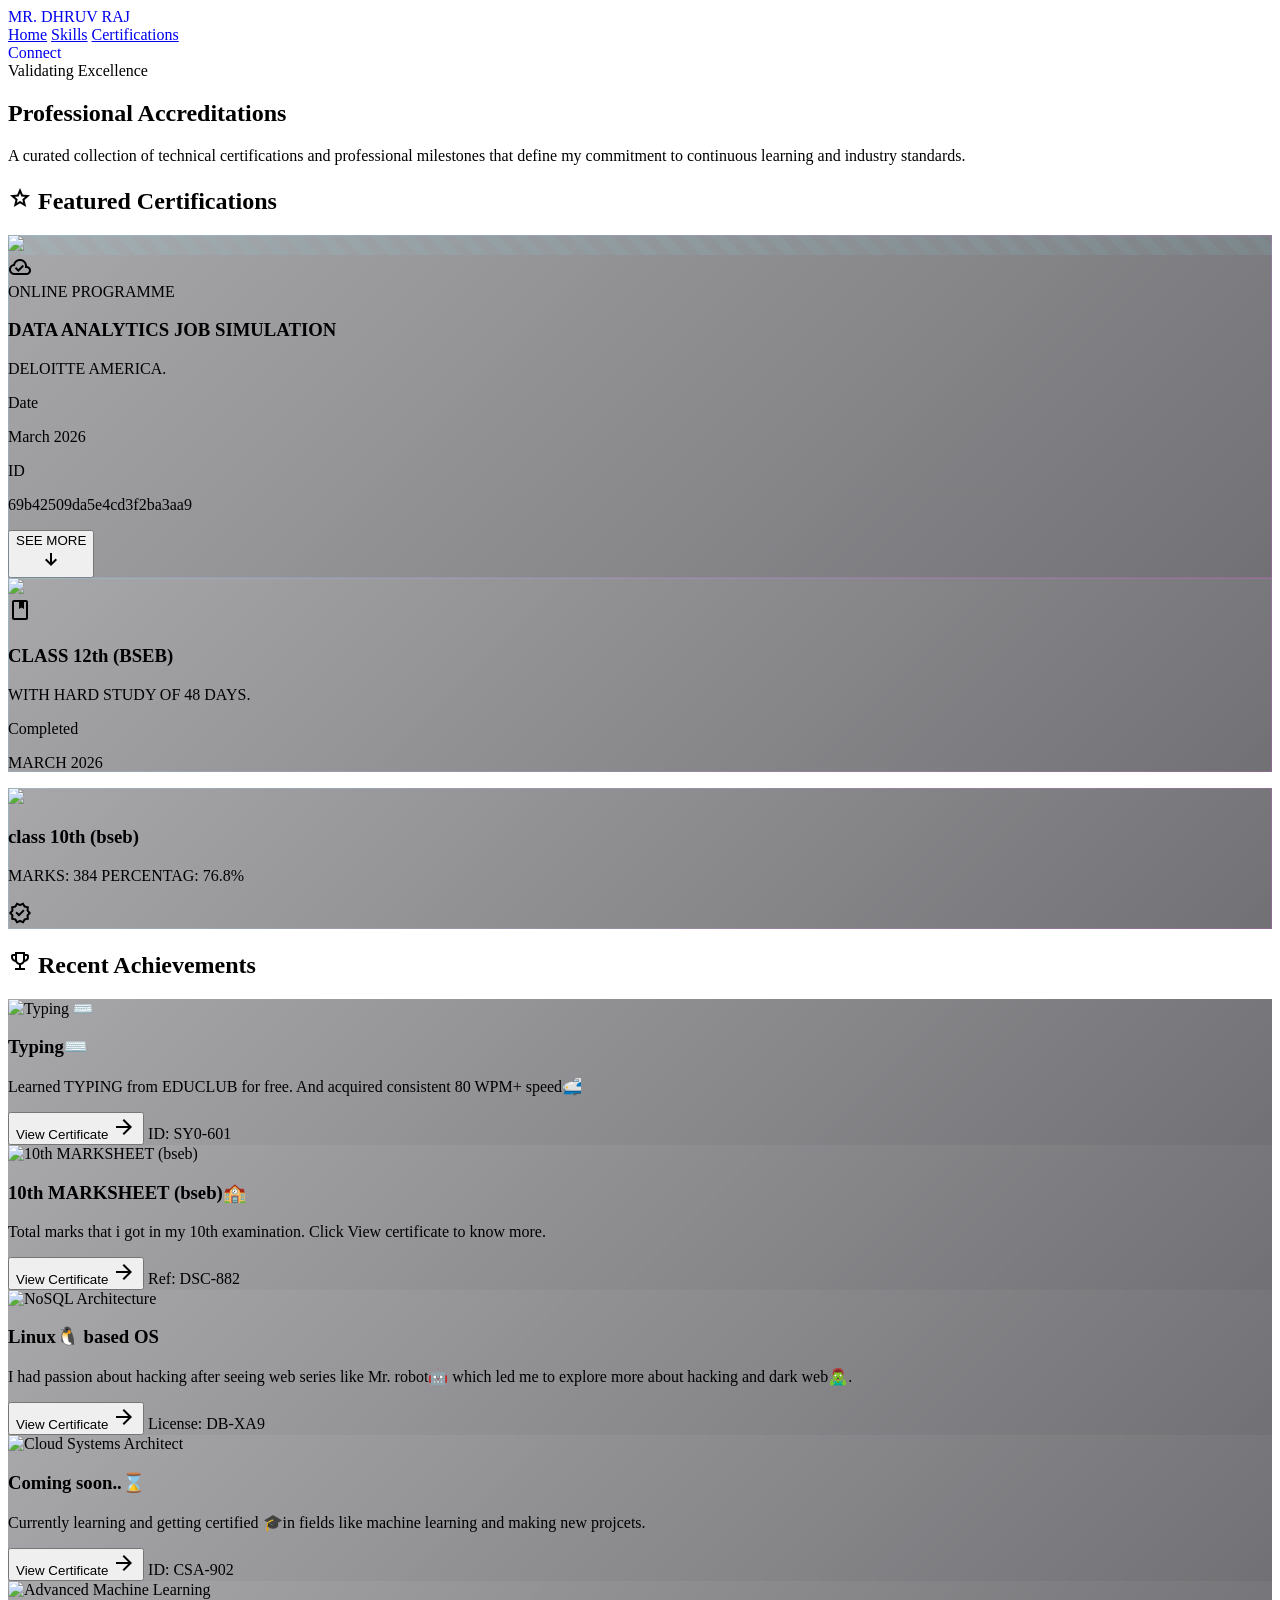
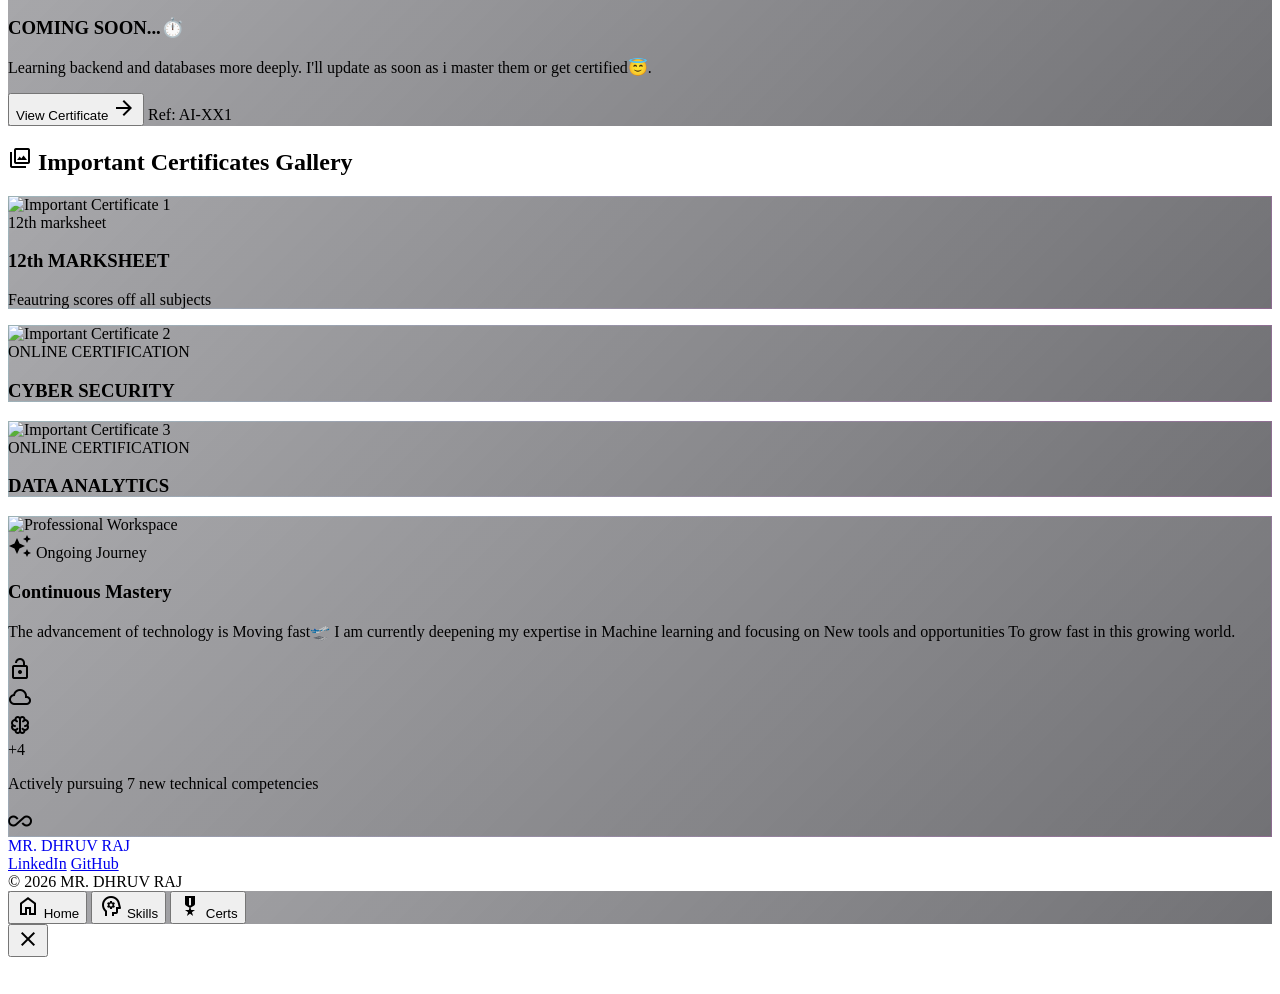
==== certifications/index.html @ 40040d71 "Update index.html" ====
<!DOCTYPE html> 
<html class="dark" lang="en">
    <head> 
        <link rel="icon" type="image/png" href="/portfolio/images/logo.png">
        <meta charset="utf-8"/> 
        <meta content="width=device-width, initial-scale=1.0" name="viewport"/> 
        <title>Certificates</title>         
        <script src="https://cdn.tailwindcss.com?plugins=forms,container-queries"></script>         
        <link href="https://fonts.googleapis.com/css2?family=Space+Grotesk:wght@300;400;500;600;700&amp;family=Manrope:wght@300;400;500;600;700;800&amp;display=swap" rel="stylesheet"/> 
        <link href="https://fonts.googleapis.com/css2?family=Material+Symbols+Outlined:wght,FILL@100..700,0..1&amp;display=swap" rel="stylesheet"/> 
        <script id="tailwind-config">
        tailwind.config = {
            darkMode: "class",
            theme: {
                extend: {
                    colors: {
                        "primary-fixed-dim": "#00d4ec",
                        "surface-container-low": "#131319",
                        "surface-tint": "#81ecff",
                        "surface-bright": "#2c2b33",
                        "outline": "#76747b",
                        "surface-container-highest": "#25252d",
                        "tertiary-dim": "#874cff",
                        "tertiary-fixed": "#bda1ff",
                        "secondary-container": "#a900a9",
                        "tertiary-container": "#7000ff",
                        "on-error-container": "#ffa8a3",
                        "secondary-fixed": "#ffbdf3",
                        "error-container": "#9f0519",
                        "primary-fixed": "#00e3fd",
                        "primary-container": "#00e3fd",
                        "on-secondary": "#400040",
                        "surface-container-high": "#1f1f26",
                        "primary": "#81ecff",
                        "outline-variant": "#48474d",
                        "primary-dim": "#00d4ec",
                        "on-tertiary-container": "#f8f1ff",
                        "on-secondary-container": "#fff5f9",
                        "on-secondary-fixed-variant": "#920091",
                        "surface-variant": "#25252d",
                        "on-secondary-fixed": "#620061",
                        "surface-container": "#19191f",
                        "on-primary-fixed": "#003840",
                        "surface": "#0e0e13",
                        "on-primary-fixed-variant": "#005762",
                        "on-primary-container": "#004d57",
                        "tertiary-fixed-dim": "#b190ff",
                        "secondary": "#ff51fa",
                        "on-surface-variant": "#acaab1",
                        "on-primary": "#005762",
                        "background": "#0e0e13",
                        "tertiary": "#ac89ff",
                        "surface-dim": "#0e0e13",
                        "error-dim": "#d7383b",
                        "on-surface": "#f9f5fd",
                        "error": "#ff716c",
                        "on-background": "#f9f5fd",
                        "on-error": "#490006",
                        "inverse-primary": "#006976",
                        "on-tertiary-fixed-variant": "#4700a7",
                        "on-tertiary": "#290067",
                        "secondary-dim": "#ff51fa",
                        "on-tertiary-fixed": "#1f0052",
                        "inverse-surface": "#fcf8ff",
                        "secondary-fixed-dim": "#ffa6f3",
                        "inverse-on-surface": "#55545b",
                        "surface-container-lowest": "#000000"
                    },
                    fontFamily: {
                        "headline": ["Space Grotesk"],
                        "body": ["Manrope"],
                        "label": ["Manrope"]
                    },
                    borderRadius: { "DEFAULT": "1rem", "lg": "2rem", "xl": "3rem", "full": "9999px" },
                },
            },
        }
    </script>         
        <style>.material-symbols-outlined { font-variation-settings: 'FILL' 0, 'wght' 400, 'GRAD' 0, 'opsz' 24; } .glass-card { background: linear-gradient(135deg, rgba(37, 37, 45, 0.4) 0%, rgba(19, 19, 25, 0.6) 100%); backdrop-filter: blur(8px); } .glow-border { position: relative; } .glow-border::before { content: ""; position: absolute; inset: 0; border-radius: inherit; padding: 1px; background: linear-gradient(135deg, rgba(129, 236, 255, 0.2), rgba(255, 81, 250, 0.2)); -webkit-mask: linear-gradient(#fff 0 0) content-box, linear-gradient(#fff 0 0); mask: linear-gradient(#fff 0 0) content-box, linear-gradient(#fff 0 0); -webkit-mask-composite: xor; mask-composite: exclude; pointer-events: none; } .cert-placeholder { background: repeating-linear-gradient(45deg, rgba(129, 236, 255, 0.05), rgba(129, 236, 255, 0.05) 10px, rgba(129, 236, 255, 0.1) 10px, rgba(129, 236, 255, 0.1) 20px); } /* Aetheric Fluid Shapes for frames */.fluid-blob-1 { border-radius: 60% 40% 30% 70% / 60% 30% 70% 40%; } .fluid-blob-2 { border-radius: 30% 60% 70% 40% / 50% 60% 30% 60%; } .fluid-blob-3 { border-radius: 50% 50% 20% 80% / 25% 80% 20% 75%; } .fluid-blob-4 { border-radius: 20% 80% 50% 50% / 50% 20% 80% 50%; } .hide-scrollbar { -ms-overflow-style: none; scrollbar-width: none; } .hide-scrollbar::-webkit-scrollbar { display: none; }</style>         
    </head>     
    <body class="bg-surface text-on-surface font-body selection:bg-primary selection:text-on-primary-fixed overflow-x-hidden"> 
        <!-- Background Liquid Shapes -->         
        <div class="fixed inset-0 -z-10 overflow-hidden pointer-events-none"> 
            <div class="absolute top-[-10%] left-[-10%] w-[50%] h-[50%] rounded-full bg-primary-container/10"></div>             
            <div class="absolute bottom-[-20%] right-[-10%] w-[60%] h-[60%] rounded-full bg-secondary-container/10"></div>             
            <div class="absolute top-[30%] right-[15%] w-[30%] h-[30%] rounded-full bg-tertiary-container/5"></div>             
        </div>         
        <!-- TopAppBar -->         
        <header class="fixed top-0 w-full z-50 bg-slate-900/40 backdrop-blur-3xl shadow-[0_20px_40px_rgba(255,81,250,0.05)] tonal-shift bg-slate-800/20"> 
            <nav class="max-w-7xl mx-auto px-8 flex justify-between items-center h-20"> 
                <a href="/" class="text-2xl font-bold tracking-tighter text-cyan-400 uppercase font-['Space_Grotesk']" style="text-decoration:none;">MR. DHRUV RAJ</a> 
                <div class="hidden md:flex items-center gap-8"> 
                    <a class="text-slate-400 hover:text-cyan-200 transition-colors font-['Space_Grotesk']" href="/portfolio">Home</a> 
                    <a class="text-slate-400 hover:text-cyan-200 transition-colors font-['Space_Grotesk']" href="/portfolio/skills">Skills</a> 
                    <a class="text-cyan-400 font-bold border-b-2 border-cyan-400 pb-1 font-['Space_Grotesk']" href="/portfolio/certifications">Certifications</a> 
                </div>                 
                <a href="/portfolio/contact" class="inline-block bg-gradient-to-br from-[#81ecff] to-[#00d4ec] text-[#003840] hover:scale-[1.02] active:scale-95 transition-all duration-300 px-6 py-2.5 rounded-full font-bold shadow-[0_0_20px_rgba(0,212,236,0.3)] hover:shadow-[0_0_30px_rgba(0,212,236,0.5)] cursor-pointer" style="text-decoration:none;">Connect</a> 
            </nav>             
        </header>         
        <main class="pt-32 pb-24 px-8 max-w-7xl mx-auto relative"> 
            <!-- Hero Section -->             
            <section class="mb-20"> 
                <div class="max-w-3xl"> 
                    <span class="font-label text-tertiary tracking-[0.2em] text-xs uppercase mb-4 block">Validating Excellence</span> 
                    <h1 class="font-headline text-5xl md:text-7xl font-bold text-on-surface tracking-tight leading-[1.1] mb-6"> 
                    Professional <span class="text-primary">Accreditations</span> </h1> 
                    <p class="text-on-surface-variant text-lg md:text-xl max-w-2xl leading-relaxed"> 
                    A curated collection of technical certifications and professional milestones that define my commitment to continuous learning and industry standards. </p> 
                </div>                 
            </section>             
            <!-- Featured Certifications (Asymmetrical Grid) -->             
            <section class="mb-24"> 
                <div class="flex items-center justify-between mb-8"> 
                    <h2 class="font-headline text-2xl font-bold flex items-center gap-3"> <span class="material-symbols-outlined text-primary" data-icon="star">star</span> 
                    Featured Certifications </h2> 
                </div>                 
                <div class="grid grid-cols-1 md:grid-cols-12 gap-6 auto-rows-[200px]"> 
                    <!-- Large Featured Card -->                     
                    <div class="md:col-span-8 md:row-span-2 group relative glass-card glow-border rounded-xl p-8 overflow-hidden hover:scale-[1.01] transition-all duration-500"> 
                        <div class="absolute inset-0 z-0 cert-placeholder opacity-40 group-hover:opacity-20 transition-opacity flex items-center justify-center"> 
                            <img src="/portfolio/images/delloites.webp" class="w-full h-full object-cover opacity-50 group-hover:opacity-70 transition-all duration-500"/>
                        </div>                         
                        <div class="relative z-10 h-full flex flex-col justify-between"> 
                            <div> 
                                <div class="flex items-start justify-between mb-8"> 
                                    <div class="w-16 h-16 rounded-xl bg-surface-container-highest flex items-center justify-center border border-white/5 shadow-inner"> 
                                        <span class="material-symbols-outlined text-primary text-4xl" data-icon="cloud_done">cloud_done</span> 
                                    </div>                                     
                                    <span class="font-label text-xs text-primary bg-primary/10 px-3 py-1 rounded-full border border-primary/20">ONLINE PROGRAMME</span> 
                                </div>                                 
                                <h3 class="font-headline text-4xl font-bold mb-2 group-hover:text-primary transition-colors">DATA ANALYTICS JOB SIMULATION</h3> 
                                <p class="font-body text-on-surface-variant mb-6 text-xl italic">DELOITTE AMERICA.</p> 
                            </div>                             
                            <div class="flex items-center justify-between border-t border-white/10 pt-6"> 
                                <div class="flex gap-8"> 
                                    <div>
                                        <p class="font-label text-[10px] text-tertiary uppercase tracking-widest mb-1">Date</p>
                                        <p class="font-bold text-sm">March 2026</p>
                                    </div>                                     
                                    <div>
                                        <p class="font-label text-[10px] text-tertiary uppercase tracking-widest mb-1">ID</p>
                                        <p class="font-bold text-sm">69b42509da5e4cd3f2ba3aa9</p>
                                    </div>                                     
                                </div>                                 
                                <button class="text-primary font-bold text-sm flex items-center gap-1 hover:gap-3 transition-all">SEE MORE<br>
                                    <span class="material-symbols-outlined text-sm" data-icon="">arrow_downward_alt</span>
                                </button>                                 
                            </div>                             
                        </div>                         
                    </div>                     
                    <!-- Tall Card -->                     
                    <div class="md:col-span-4 md:row-span-3 group glass-card glow-border rounded-xl p-8 hover:scale-[1.01] transition-all duration-500 overflow-hidden relative"> 
                        <div class="absolute inset-0 z-0"> 
                            <img src="/portfolio/images/bseb.png" class="w-full h-full object-cover opacity-50 group-hover:opacity-70 transition-all duration-500"/> 
                        </div>                         
                        <div class="relative z-10 flex flex-col h-full"> 
                            <div class="w-12 h-12 rounded-lg bg-surface-container-highest flex items-center justify-center mb-6 border border-white/5"> 
                                <span class="material-symbols-outlined text-secondary" data-icon="architecture">book</span>
                            </div>                             
                            <h3 class="font-headline text-2xl font-bold mb-2">CLASS 12th (BSEB)</h3> 
                            <p class="font-body text-on-surface-variant text-sm mb-auto">WITH HARD STUDY OF 48 DAYS.</p> 
                            <div class="mt-8 pt-6 border-t border-white/5"> 
                                <p class="font-label text-[10px] text-tertiary uppercase tracking-widest mb-1">Completed</p> 
                                <p class="font-body font-bold text-sm">MARCH 2026</p> 
                            </div>                             
                        </div>                         
                    </div>                     
                    <!-- Wide Medium Card -->                     
                    <div class="md:col-span-8 md:row-span-1 group glass-card glow-border rounded-xl p-6 hover:scale-[1.01] transition-all duration-500 flex items-center gap-6"> 
                        <div class="w-20 h-20 rounded-full overflow-hidden flex-shrink-0 flex items-center justify-center"> 
                            <img src="/portfolio/images/bseb.png" class="w-full h-full object-cover opacity-50 group-hover:opacity-70 transition-all duration-500"/> 
                        </div>                         
                        <div> 
                            <h3 class="font-headline text-xl font-bold">class 10th (bseb)</h3> 
                            <p class="font-body text-on-surface-variant text-sm">MARKS: 384  PERCENTAG: 76.8%</p> 
                        </div>                         
                        <div class="ml-auto"> 
                            <span class="material-symbols-outlined text-primary-dim opacity-50" data-icon="verified">verified</span> 
                        </div>                         
                    </div>                     
                </div>                 
            </section>             
            <!-- Recent Achievements (Flexible Grid - UPDATED LARGER CARDS) -->
            <section class="mb-24">
                <div class="flex items-center justify-between mb-10">
                    <h2 class="font-headline text-2xl font-bold flex items-center gap-3"><span class="material-symbols-outlined text-secondary" data-icon="emoji_events">emoji_events</span>
                    Recent Achievements </h2>
                </div>
                <div class="flex gap-8 overflow-x-auto overflow-y-hidden pb-6 pt-4 hide-scrollbar auto-scroll-container pl-10 pt-10" id="dynamic-certs-container">
                    <!-- Achievement Card 1 -->
                    <div class="min-w-[90vw] md:min-w-[550px] snap-center">
                        <div data-url="/portfolio/images/typing.png" data-title="Typing⌨️" data-desc="Started learning typing from the day that my family bought me a laptop in my class 10th. I have mainly learned the basics from EDUCLUB site in free and from then i have been typing on diffrent websites🌐 to gain speed🚅. As you can see in the image i have top speed of 119 WPM+🚅. And my average is 80+ WPM.
                        My goal is to reach 120 WPM+ consistent before my JOB🎯." class="lightbox-trigger cursor-pointer glass-card rounded-xl p-8 border border-white/10 h-full relative overflow-hidden flex flex-col group/card hover:border-primary/50 transition-all duration-500">
                            <div class="absolute -top-12 -right-12 w-48 h-48 bg-primary/5 blur-3xl rounded-full"></div>
                            <div class="relative w-full aspect-[4/3] mb-8 overflow-hidden rounded-xl border border-white/10 bg-surface-container-high">
                                <img src="/portfolio/images/typing.png" class="absolute inset-0 w-full h-full object-cover z-0 opacity-80 group-hover/card:opacity-100 group-hover/card:scale-105 transition-all duration-700" alt="Typing ⌨️">
                            </div>
                            <div class="flex-grow">
                                <h3 class="font-headline text-3xl font-bold mb-4 group-hover/card:text-primary transition-colors">Typing⌨️</h3>
                                <p class="text-on-surface-variant leading-relaxed line-clamp-3">Learned TYPING from EDUCLUB for free. And acquired consistent 
                                80 WPM+ speed🚅</.p>
                            </div>
                            <div class="flex items-center justify-between border-t border-white/10 pt-6 mt-auto">
                                <button class="text-primary font-bold text-sm flex items-center gap-2 hover:gap-4 transition-all pointer-events-none">
                                    View Certificate <span class="material-symbols-outlined text-sm" data-icon="arrow_forward">arrow_forward</span>
                                </button>
                                <span class="text-xs font-label text-on-surface-variant/40">ID: SY0-601</span>
                            </div>
                        </div>
                    </div>
                    <!-- Achievement Card 2 -->
                    <div class="min-w-[90vw] md:min-w-[550px] snap-center">
                        <div data-url="/portfolio/images/10thmarksheet.png" data-title="10th MARKSHEET (bseb)" data-desc="As you can see i have scored very little in my 10th.  
                        I only studied seriously for 1 month only⌛.
                        I had some personal issues and works 😏for that reason i wasn't able to study and thought that i'll study later. But reality hit me later when i had very little time left😭.
                        
                        My scores were: 
                        Hindi = 89(I was most scared in this subject😱)
                        Sanskrit = 79
                        mathematics = 58 (Some guy was asking me🤬 so i started answering him🤪 instead of focusing on my own paper it was the first and last mistake i have done in all exams😶.)
                        Science = 79 (This was my favorite subject till 10th)
                        Social Science = 79
                        English = 74
                        🙋🏻‍♂️
                        " class="lightbox-trigger cursor-pointer glass-card rounded-xl p-8 border border-white/10 h-full relative overflow-hidden flex flex-col group/card hover:border-primary/50 transition-all duration-500">
                            <div class="absolute -top-12 -right-12 w-48 h-48 bg-secondary/5 blur-3xl rounded-full"></div>
                            <div class="relative w-full aspect-[4/3] mb-8 overflow-hidden rounded-xl border border-white/10 bg-surface-container-high">
                                <img src="/portfolio/images/10thmarksheet.png" class="absolute inset-0 w-full h-full object-cover z-0 opacity-80 group-hover/card:opacity-100 group-hover/card:scale-105 transition-all duration-700" alt="10th MARKSHEET (bseb)">
                            </div>
                            <div class="flex-grow">
                                <h3 class="font-headline text-3xl font-bold mb-4 group-hover/card:text-secondary transition-colors">10th MARKSHEET (bseb)🏫</h3>
                                <p class="text-on-surface-variant leading-relaxed line-clamp-3">Total marks that i got in my 10th examination. Click View certificate to know more.</p>
                            </div>
                            <div class="flex items-center justify-between border-t border-white/10 pt-6 mt-auto">
                                <button class="text-secondary font-bold text-sm flex items-center gap-2 hover:gap-4 transition-all pointer-events-none">
                                    View Certificate <span class="material-symbols-outlined text-sm" data-icon="arrow_forward">arrow_forward</span>
                                </button>
                                <span class="text-xs font-label text-on-surface-variant/40">Ref: DSC-882</span>
                            </div>
                        </div>
                    </div>
                    <!-- Achievement Card 3 -->
                    <div class="min-w-[90vw] md:min-w-[550px] snap-center">
                        <div data-url="/portfolio/images/parrot_linux.webp" data-title="NoSQL Architecture" data-desc="I started from kali linux🐉 and then parrot🦜 -a linux based opreating system for learning cyber security and exploitation.
                        I started with basics like:
'PWD - present working directory
Cd - change directory
Ls - list's all files present inside the pwd
Touch - use to create any file (example:- (touch                                                                          afile.txt) this command 
                   will create a txt file named 
                                                    with afile.)
Ls -l - to see creating time of the files in pwd
                                 
Chmod (used to change the permission of a file)
Chmod +x - used to add exuctable permission to a file'

And also started to take notes.
After learning all this i moved to advance tools like ng-rock, wifite, metasploit.
But since i was learning it all from free materials like:
-old reddit and quora posts
-random youtube vidoes
-pdf of books like: 'Penetration Testing: A Hands-On Introduction to Hacking' by Georgia Weidman

I don't have an degree to show about this things.🥹
                        " class="lightbox-trigger cursor-pointer glass-card rounded-xl p-8 border border-white/10 h-full relative overflow-hidden flex flex-col group/card hover:border-primary/50 transition-all duration-500">
                            <div class="absolute -top-12 -right-12 w-48 h-48 bg-tertiary/5 blur-3xl rounded-full"></div>
                            <div class="relative w-full aspect-[4/3] mb-8 overflow-hidden rounded-xl border border-white/10 bg-surface-container-high">
                                <img src="/portfolio/images/kali_linux.webp" class="absolute inset-0 w-full h-full object-cover z-0 opacity-80 group-hover/card:opacity-100 group-hover/card:scale-105 transition-all duration-700" alt="NoSQL Architecture">
                            </div>
                            <div class="flex-grow">
                                <h3 class="font-headline text-3xl font-bold mb-4 group-hover/card:text-tertiary transition-colors">Linux🐧 based OS</h3>
                                <p class="text-on-surface-variant leading-relaxed line-clamp-3">I had passion about hacking after seeing web series like Mr. robot🤖 which led me to explore more about hacking and dark web🧟‍♂️. </p>
                            </div>
                            <div class="flex items-center justify-between border-t border-white/10 pt-6 mt-auto">
                                <button class="text-tertiary font-bold text-sm flex items-center gap-2 hover:gap-4 transition-all pointer-events-none">
                                    View Certificate <span class="material-symbols-outlined text-sm" data-icon="arrow_forward">arrow_forward</span>
                                </button>
                                <span class="text-xs font-label text-on-surface-variant/40">License: DB-XA9</span>
                            </div>
                        </div>
                    </div>
                    <!-- Achievement Card 4 -->
                    <div class="min-w-[90vw] md:min-w-[550px] snap-center">
                        <div data-url="/portfolio/images/laptop_working_side.jpeg" data-title="Coming soon..⌛" data-desc="Currently Learning and Focusing more on new skills like:
                        Machine Learning 
                        Cloud computing
                        Artificial Intelligence Tools
                        And enrolling in diffrent online webinars and seminars. I'll keep updating my Github , Linked in and my this websites🌐 Time to time as soon as i get new Certificates and learn new stuffs" class="lightbox-trigger cursor-pointer glass-card rounded-xl p-8 border border-white/10 h-full relative overflow-hidden flex flex-col group/card hover:border-primary/50 transition-all duration-500">
                            <div class="absolute -top-12 -right-12 w-48 h-48 bg-primary/5 blur-3xl rounded-full"></div>
                            <div class="relative w-full aspect-[4/3] mb-8 overflow-hidden rounded-xl border border-white/10 bg-surface-container-high">
                                <img src="/portfolio/images/laptop_working_side.jpeg" class="absolute inset-0 w-full h-full object-cover z-0 opacity-80 group-hover/card:opacity-100 group-hover/card:scale-105 transition-all duration-700" alt="Cloud Systems Architect">
                            </div>
                            <div class="flex-grow">
                                <h3 class="font-headline text-3xl font-bold mb-4 group-hover/card:text-primary transition-colors">Coming soon..⌛</h3>
                                <p class="text-on-surface-variant leading-relaxed line-clamp-3">Currently learning and getting certified 🎓in fields like machine learning and making new projcets.</p>
                            </div>
                            <div class="flex items-center justify-between border-t border-white/10 pt-6 mt-auto">
                                <button class="text-primary font-bold text-sm flex items-center gap-2 hover:gap-4 transition-all pointer-events-none">
                                    View Certificate <span class="material-symbols-outlined text-sm" data-icon="arrow_forward">arrow_forward</span>
                                </button>
                                <span class="text-xs font-label text-on-surface-variant/40">ID: CSA-902</span>
                            </div>
                        </div>
                    </div>
                    <!-- Achievement Card 5 -->
                    <div class="min-w-[90vw] md:min-w-[550px] snap-center">
                        <div data-url="/portfolio/images/laptop_working_back.jpeg" data-title="COMING SOON...⏱️" data-desc="Learning Backend configuration⚙️ with help of Ai.
                        And understanding databases🫙 and their uses in different scenarios.
                        I'll upload and update every details on my LinkedIn and GitHub.

                        " class="lightbox-trigger cursor-pointer glass-card rounded-xl p-8 border border-white/10 h-full relative overflow-hidden flex flex-col group/card hover:border-secondary/50 transition-all duration-500">
                            <div class="absolute -top-12 -right-12 w-48 h-48 bg-secondary/5 blur-3xl rounded-full"></div>
                            <div class="relative w-full aspect-[4/3] mb-8 overflow-hidden rounded-xl border border-white/10 bg-surface-container-high">
                                <img src="/portfolio/images/laptop_working_back.jpeg" class="absolute inset-0 w-full h-full object-cover z-0 opacity-80 group-hover/card:opacity-100 group-hover/card:scale-105 transition-all duration-700" alt="Advanced Machine Learning">
                            </div>
                            <div class="flex-grow">
                                <h3 class="font-headline text-3xl font-bold mb-4 group-hover/card:text-secondary transition-colors">COMING SOON...⏱️</h3>
                                <p class="text-on-surface-variant leading-relaxed line-clamp-3">Learning backend and databases more deeply. I'll update as soon as i master them or get certified😇.</p>
                            </div>
                            <div class="flex items-center justify-between border-t border-white/10 pt-6 mt-auto">
                                <button class="text-secondary font-bold text-sm flex items-center gap-2 hover:gap-4 transition-all pointer-events-none">
                                    View Certificate <span class="material-symbols-outlined text-sm" data-icon="arrow_forward">arrow_forward</span>
                                </button>
                                <span class="text-xs font-label text-on-surface-variant/40">Ref: AI-XX1</span>
                            </div>
                        </div>
                    </div>
                </div>
            </section>
            <!-- Important Certificates Repository -->
            <section class="mb-32 mt-12 pl-8">
                <div class="flex items-center justify-between mb-12">
                    <h2 class="font-headline text-3xl font-bold flex items-center gap-4"> <span class="material-symbols-outlined text-primary" data-icon="photo_library">photo_library</span>
            Important Certificates Gallery </h2>
                </div>
                <div class="grid grid-cols-1 md:grid-cols-12 gap-8 auto-rows-[300px] pr-8" id="gallery-container">
                    <!-- Media Tab 1 -->
                    <div data-url="/portfolio/images/12thmarksheet.png" data-title="12th MARKSHEET" data-desc="I have earned 421 or 84.2% after studying for 48 days. 
                    I studied the Accountancy subject on events or once a week for around 2 hours and didn't studied a single bit in my class 12th except for a little accounts. 
                    as you can see in my marksheet i have earned or gained following marks:
                    Business Studies: 83
                    Economics : 82
                    Accountancy: 96
                    Hindi: 73
                    English: 87

" class="lightbox-trigger md:col-span-8 md:row-span-2 group relative rounded-3xl overflow-hidden glass-card glow-border cursor-pointer">
                        <img src="/portfolio/images/12thmarksheet.png" class="w-full h-full object-cover opacity-60 group-hover:opacity-100 group-hover:scale-105 transition-all duration-700" alt="Important Certificate 1">
                        <div class="absolute inset-0 bg-gradient-to-t from-surface/90 via-surface/20 to-transparent pointer-events-none p-10 flex flex-col justify-end">
                            <span class="font-label text-primary uppercase tracking-widest text-sm font-bold mb-2">12th marksheet</span>
                            <h3 class="font-headline text-4xl font-bold mb-4">12th MARKSHEET</h3>
                            <p class="text-on-surface-variant line-clamp-2">Feautring scores off all subjects</p>
                        </div>
                    </div>
                    <!-- Media Tab 2 -->
                    <div data-url="/portfolio/images/deloitte_cyber_security.jpg" data-title="CYBER SECURITY CERTIFICATION BY DELLOITE AMERICA." data-desc="I AM USING LINUX BASED💻 OS FOR MORE THAN 3 YEARS NOW LIKE KALI, PARROT. STARTED AS FUN I LEARNED VARIOUS TOOLS AND MOUDULES LIKE ROCK NG, HASH CAT🐈, JOHN THE RIPPER AND NETWORKING TOOLS🛜 LIKE WIFITE.
                    STARTED AS FUN 😏I WENT DEEP IN THESE TOOLS AND LEARNED VARIOUS AND RANDOM STUFFS WHICH HELPED ME IN ACQUIRING THIS CERTIFICATE ALL ON MY OWN WITH THE HELP OF AVAILBLE POSTS ON INTERNET🌐. " class="lightbox-trigger md:col-span-4 md:row-span-1 group relative rounded-3xl overflow-hidden glass-card glow-border cursor-pointer">
                        <img src="/portfolio/images/deloitte_cyber_security.jpg" class="w-full h-full object-cover opacity-60 group-hover:opacity-100 group-hover:scale-105 transition-all duration-700" alt="Important Certificate 2">
                        <div class="absolute inset-0 bg-gradient-to-t from-surface/90 via-surface/20 to-transparent pointer-events-none p-8 flex flex-col justify-end">
                            <span class="font-label text-secondary uppercase tracking-widest text-xs font-bold mb-1">ONLINE CERTIFICATION</span>
                            <h3 class="font-headline text-2xl font-bold mb-2">CYBER SECURITY</h3>
                        </div>
                    </div>
                    <!-- Media Tab 3 -->
                    <div data-url="/portfolio/images/data_analytics.jpg" data-title="DATA ANALYTICS BY DELLOITE AMERICA." data-desc="ACQUIRED AFTER LEARNING PYTHON🐍 BASICS. 
                    THIS COURSE/TEST HAD TASK RELATING TO SHOW THE ANALYSIS OF DATA AND CREATING A NEW DATA OF THE MACHINES OF A COMPANY🏭 THAT WAS BREAKING TOO OFTEN AT DIFFRENT BRANCHES THAT WAS IN JAPAN🎌.
                    AND THEN EDIT THAT THROUGH TABLEAU SOFTWARE.
                    AND PRESENT IT TO THE DELLOTIE COMPANY. 
                    AFTER ALL THIS I GET THIS CERTIFICATE FROM THEM IT TOOK ME ABOUT 2 HOURS TO GET THIS CERTIFICATE📔
                    " class="lightbox-trigger md:col-span-4 md:row-span-1 group relative rounded-3xl overflow-hidden glass-card glow-border cursor-pointer">
                        <img src="/portfolio/images/data_analytics.jpg" class="w-full h-full object-cover opacity-60 group-hover:opacity-100 group-hover:scale-105 transition-all duration-700" alt="Important Certificate 3">
                        <div class="absolute inset-0 bg-gradient-to-t from-surface/90 via-surface/20 to-transparent pointer-events-none p-8 flex flex-col justify-end">
                            <span class="font-label text-tertiary uppercase tracking-widest text-xs font-bold mb-1">ONLINE CERTIFICATION</span>
                            <h3 class="font-headline text-2xl font-bold mb-2">DATA ANALYTICS</h3>
                        </div>
                    </div>
                </div>
            </section>
            <!-- Continuous Mastery (Distinctive Dynamic Card) -->             
            <section class="mt-20"> 
                <div class="group glass-card glow-border rounded-2xl overflow-hidden relative min-h-[400px] flex items-stretch"> 
                    <!-- Background visual -->                     
                    <div class="absolute inset-0 z-0"> 
                        <div class="absolute inset-0 bg-gradient-to-br from-surface via-surface/80 to-transparent"></div>                         
                        <img alt="Professional Workspace" class="w-full h-full object-cover mix-blend-overlay opacity-30 group-hover:scale-105 transition-transform duration-1000" src="/portfolio/images/WhatsApp Image 2026-02-11 at 9.47.30 AM.jpeg"/> 
                    </div>                     
                    <div class="relative z-10 p-12 flex flex-col justify-center max-w-2xl"> 
                        <div class="inline-flex items-center gap-2 text-primary bg-primary/10 px-4 py-2 rounded-full border border-primary/20 w-fit mb-8"> 
                            <span class="material-symbols-outlined text-sm animate-pulse" data-icon="auto_awesome" style="font-variation-settings: 'FILL' 1;">auto_awesome</span> 
                            <span class="text-xs font-bold tracking-widest uppercase">Ongoing Journey</span> 
                        </div>                         
                        <h3 class="font-headline text-4xl md:text-5xl font-bold mb-6">Continuous Mastery</h3> 
                        <p class="text-on-surface-variant text-lg leading-relaxed mb-10"> 
                        The advancement of technology is <span class="text-secondary font-bold">Moving fast🛫</span> I am currently deepening my expertise in  <span class="text-primary font-bold">Machine learning</span> and focusing on  <span class="text-secondary font-bold">New tools and opportunities</span> To grow fast in this growing world.</p> 
                        <div class="flex flex-wrap gap-6 items-center"> 
                            <div class="flex -space-x-4"> 
                                <div class="w-14 h-14 rounded-full border-4 border-surface bg-surface-container flex items-center justify-center shadow-xl"> 
                                    <span class="material-symbols-outlined text-primary" data-icon="lock_open">lock_open</span> 
                                </div>                                 
                                <div class="w-14 h-14 rounded-full border-4 border-surface bg-surface-container flex items-center justify-center shadow-xl"> 
                                    <span class="material-symbols-outlined text-secondary" data-icon="cloud">cloud</span> 
                                </div>                                 
                                <div class="w-14 h-14 rounded-full border-4 border-surface bg-surface-container flex items-center justify-center shadow-xl"> 
                                    <span class="material-symbols-outlined text-tertiary" data-icon="neurology">neurology</span> 
                                </div>                                 
                                <div class="w-14 h-14 rounded-full border-4 border-surface bg-surface-container flex items-center justify-center shadow-xl bg-surface-bright"> 
                                    <span class="text-xs font-bold text-on-surface">+4</span> 
                                </div>                                 
                            </div>                             
                            <div class="h-10 w-px bg-white/10 hidden md:block"></div>                             
                            <p class="text-sm font-label italic text-on-surface-variant">Actively pursuing 7 new technical competencies</p> 
                        </div>                         
                    </div>                     
                    <div class="hidden lg:flex flex-1 relative items-center justify-center"> 
                        <div class="w-64 h-64 border border-white/10 rounded-full flex items-center justify-center animate-[spin_20s_linear_infinite]"> 
                            <div class="absolute top-0 left-1/2 -translate-x-1/2 -translate-y-1/2 w-4 h-4 rounded-full bg-primary shadow-[0_0_15px_rgba(129,236,255,1)]"></div>                             
                            <div class="w-48 h-48 border border-white/5 rounded-full flex items-center justify-center"> 
                                <div class="w-32 h-32 bg-primary/5 rounded-full backdrop-blur-md flex items-center justify-center"> 
                                    <span class="material-symbols-outlined text-primary text-5xl" data-icon="all_inclusive">all_inclusive</span> 
                                </div>                                 
                            </div>                             
                        </div>                         
                    </div>                     
                </div>                 
            </section>             
            <!-- Footer -->             
            <footer class="bg-slate-950 w-full py-12 border-t border-white/5"> 
                <div class="max-w-7xl mx-auto px-8 flex flex-col md:flex-row justify-between items-center gap-6"> 
                    <a href="/portfolio" class="text-lg font-black text-cyan-400 font-['Space_Grotesk'] uppercase" style="text-decoration:none;">MR. DHRUV RAJ</a> 
                    <div class="flex gap-8"> 
                        <a class="font-['Manrope'] text-xs uppercase tracking-widest text-slate-500 hover:text-magenta-400 transition-colors duration-300" href="https://www.linkedin.com/in/dhruv-raj-8a8213340/">LinkedIn</a> 
                        <a class="font-['Manrope'] text-xs uppercase tracking-widest text-slate-500 hover:text-magenta-400 transition-colors duration-300" href="https://github.com/dhruv-bca">GitHub</a> 
                    </div>                     
                    <div class="font-['Manrope'] text-xs uppercase tracking-widest text-slate-500"> 
                        © 2026 MR. DHRUV RAJ
</div>                     
                </div>                 
            </footer>             
            <!-- Bottom Nav for Mobile -->             
            <div class="md:hidden fixed bottom-0 left-0 w-full glass-card p-4 z-50 flex justify-around items-center rounded-t-xl border-t border-white/5"> 
                <button class="flex flex-col items-center gap-1 text-slate-500"> 
                    <span class="material-symbols-outlined" data-icon="home">home</span> 
                    <span class="text-[10px] font-label uppercase">Home</span> 
                </button>                 
                <button class="flex flex-col items-center gap-1 text-slate-500"> 
                    <span class="material-symbols-outlined" data-icon="psychology">psychology</span> 
                    <span class="text-[10px] font-label uppercase">Skills</span> 
                </button>                 
                <button class="flex flex-col items-center gap-1 text-cyan-400"> 
                    <span class="material-symbols-outlined" data-icon="military_tech" style="font-variation-settings: 'FILL' 1;">military_tech</span> 
                    <span class="text-[10px] font-label uppercase">Certs</span> 
                </button>                 
            </div>             
            <script type="module">
    import { supabase } from './js/supabase.js';

    document.addEventListener('DOMContentLoaded', async () => {
        
        supabase.auth.onAuthStateChange((event, session) => {
            const btns = document.querySelectorAll('.admin-upload-btn');
            btns.forEach(btn => {
                if(session) { btn.classList.remove('hidden'); btn.style.display = 'flex'; }
                else { btn.classList.add('hidden'); btn.style.display = 'none'; }
            });
        });
        supabase.auth.getSession().then(({ data: { session } }) => {
            const btns = document.querySelectorAll('.admin-upload-btn');
            btns.forEach(btn => {
                if(session) { btn.classList.remove('hidden'); btn.style.display = 'flex'; }
            });
        });


        const modal = document.getElementById('upload-modal');
        
        document.querySelectorAll('.admin-upload-btn').forEach(btn => {
            btn.addEventListener('click', () => modal.classList.remove('hidden'));
        });

        document.getElementById('close-upload')?.addEventListener('click', () => modal.classList.add('hidden'));

        document.getElementById('submit-upload')?.addEventListener('click', async () => {
            const title = document.getElementById('cert-title').value;
            const desc = document.getElementById('cert-desc').value;
            const file = document.getElementById('cert-file').files[0];
            
            if (!title) { alert("Title is required."); return; }
            if (!file) { alert("Please attach an image."); return; }
            const btn = document.getElementById('submit-upload');
            btn.innerText = "Uploading...";
            
            const fileExt = file.name.split('.').pop();
            const fileName = `${Math.random()}.${fileExt}`;
            
            const { data: uploadData, error: uploadError } = await supabase.storage.from('portfolio_images').upload(fileName, file);
            if(uploadError) { alert("Upload error: " + uploadError.message); btn.innerText = "Save to Portfolio"; return; }
            
            const { data: { publicUrl } } = supabase.storage.from('portfolio_images').getPublicUrl(fileName);
            
            const { data: insertData, error: insertError } = await supabase.from('certificates').insert([{ title, description: desc, image_url: publicUrl }]);
            if(insertError) { alert("Database Error: " + insertError.message); btn.innerText = "Save to Portfolio"; return; }
            
            alert('Certificate successfully saved!');
            window.location.reload();
        });

        
        const lbClose = document.getElementById('close-lightbox');
        const lbModal = document.getElementById('lightbox-modal');
        if(lbClose) {
            lbClose.addEventListener('click', () => {
                lbModal.classList.add('opacity-0');
                document.getElementById('lightbox-panel').classList.add('scale-95');
                lbModal.style.pointerEvents = 'none';
                setTimeout(() => lbModal.classList.add('hidden'), 300);
            });
        }
        
        const dynContainer = document.getElementById('dynamic-certs-container');
        if(dynContainer) {
            dynContainer.addEventListener('click', (e) => {
                const trigger = e.target.closest('.lightbox-trigger');
                if(trigger) {
                    document.getElementById('lightbox-img').src = trigger.getAttribute('data-url') || '';
                    document.getElementById('lightbox-title').innerText = trigger.getAttribute('data-title');
                    document.getElementById('lightbox-desc').innerText = trigger.getAttribute('data-desc');
                    lbModal.classList.remove('hidden');
                    requestAnimationFrame(() => {
                        lbModal.style.pointerEvents = 'auto';
                        lbModal.classList.remove('opacity-0');
                        document.getElementById('lightbox-panel').classList.remove('scale-95');
                    });
                }
            });
        }

        
        const galContainer = document.getElementById('gallery-container');
        if(galContainer) {
            galContainer.addEventListener('click', (e) => {
                const trigger = e.target.closest('.lightbox-trigger');
                if(trigger) {
                    document.getElementById('lightbox-img').src = trigger.getAttribute('data-url') || '';
                    document.getElementById('lightbox-title').innerText = trigger.getAttribute('data-title');
                    document.getElementById('lightbox-desc').innerText = trigger.getAttribute('data-desc');
                    lbModal.classList.remove('hidden');
                    requestAnimationFrame(() => {
                        lbModal.style.pointerEvents = 'auto';
                        lbModal.classList.remove('opacity-0');
                        document.getElementById('lightbox-panel').classList.remove('scale-95');
                    });
                }
            });
        }

        
            
            
    });
</script>
            <div id="lightbox-modal" class="hidden fixed inset-0 z-[200] flex items-center justify-center bg-black/80 backdrop-blur-md p-4 transition-opacity duration-300 opacity-0" style="pointer-events: none;">
                <div class="relative max-w-5xl w-full h-full md:h-[90vh] flex flex-col md:flex-row bg-[#19191f] rounded-2xl overflow-hidden border border-white/10 shadow-[0_0_50px_rgba(0,0,0,0.8)] scale-95 transition-transform duration-300" id="lightbox-panel">
                    <button id="close-lightbox" class="absolute top-4 right-4 z-20 w-10 h-10 bg-black/50 hover:bg-white/10 border border-white/10 rounded-full flex items-center justify-center text-white transition-colors cursor-pointer">
                        <span class="material-symbols-outlined">close</span>
                    </button>
                    <div class="w-full md:w-3/5 bg-black flex items-center justify-center p-0 m-0">
                        <img id="lightbox-img" src="" class="w-full h-full object-contain" alt="">
                    </div>
                    <div class="w-full md:w-2/5 p-10 flex flex-col overflow-y-auto hide-scrollbar border-l border-white/5">
                        <h2 id="lightbox-title" class="font-headline text-4xl font-bold text-[#81ecff] mb-6"></h2>
                        <div class="w-12 h-1 bg-[#81ecff]/30 rounded-full mb-8"></div>
                        <p id="lightbox-desc" class="text-[#acaab1] leading-relaxed text-lg whitespace-pre-wrap"></p>
                    </div>
                </div>
            </div>
    </body>
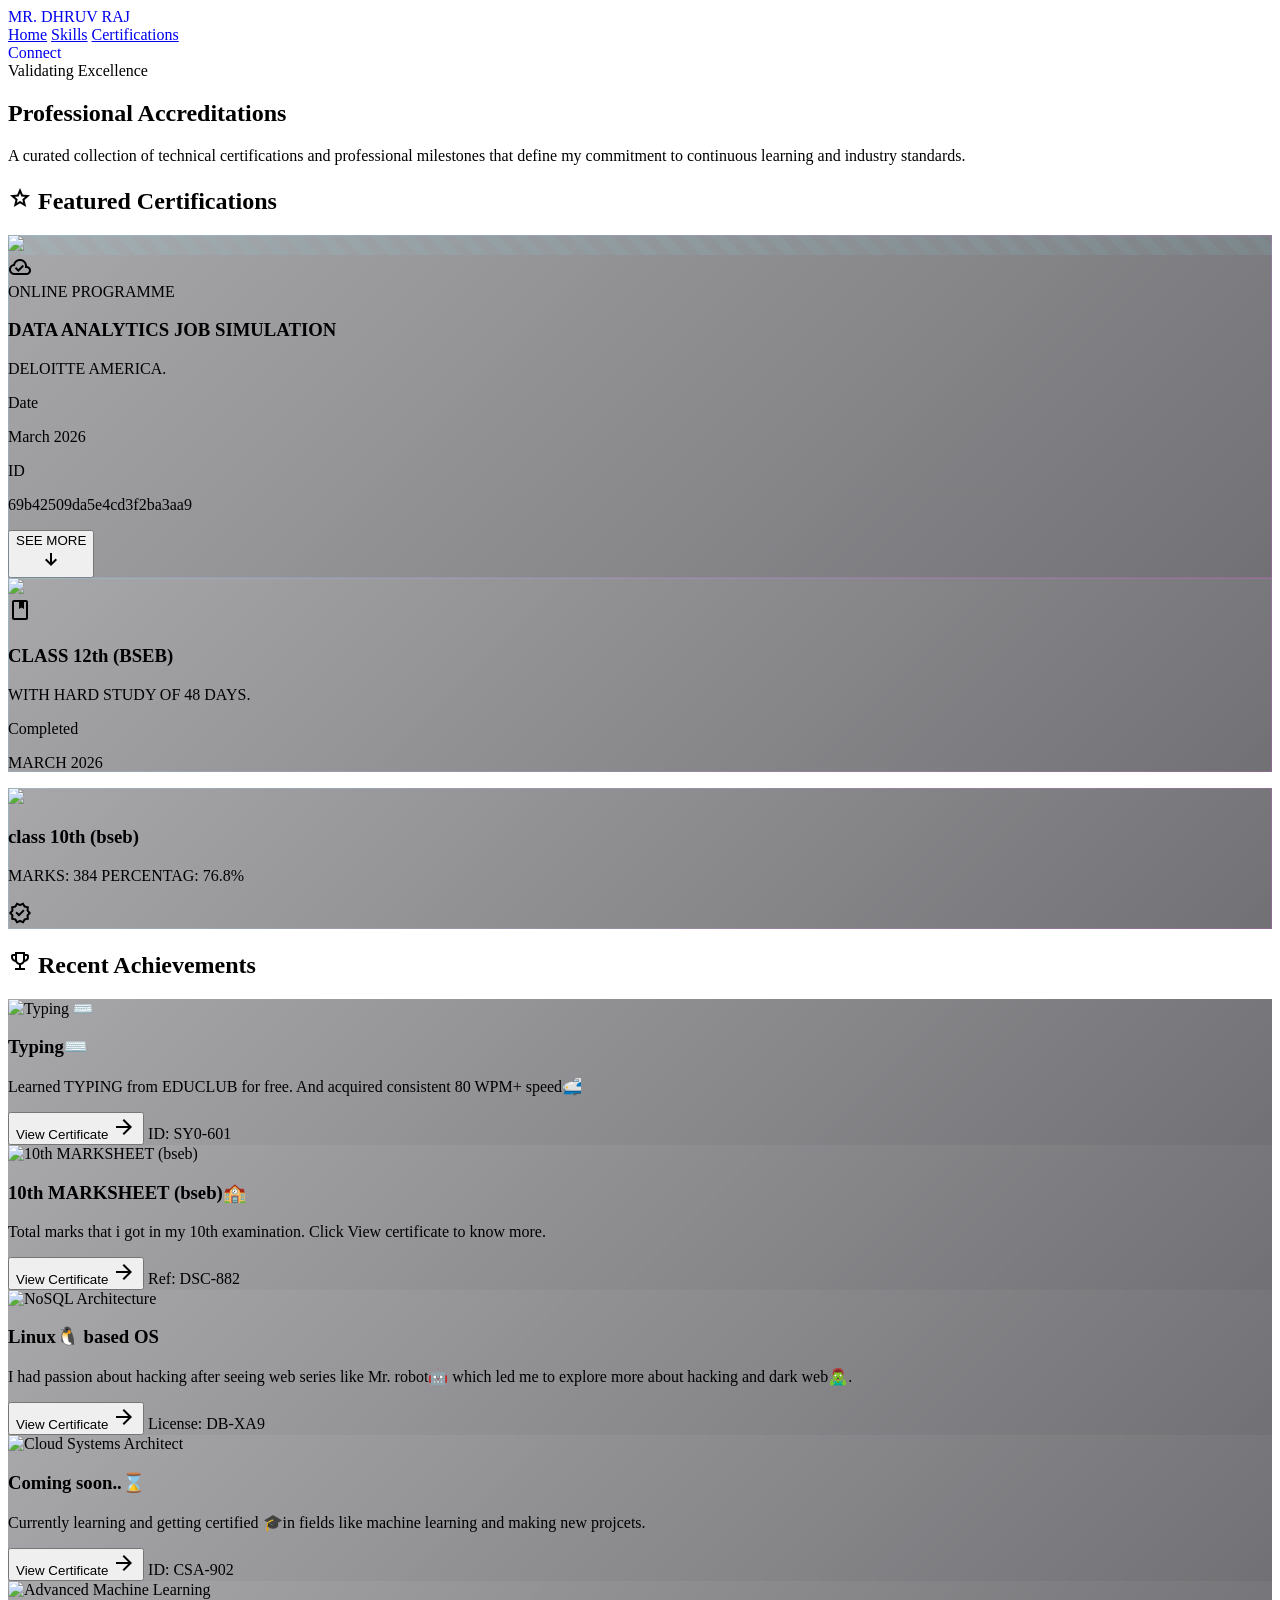
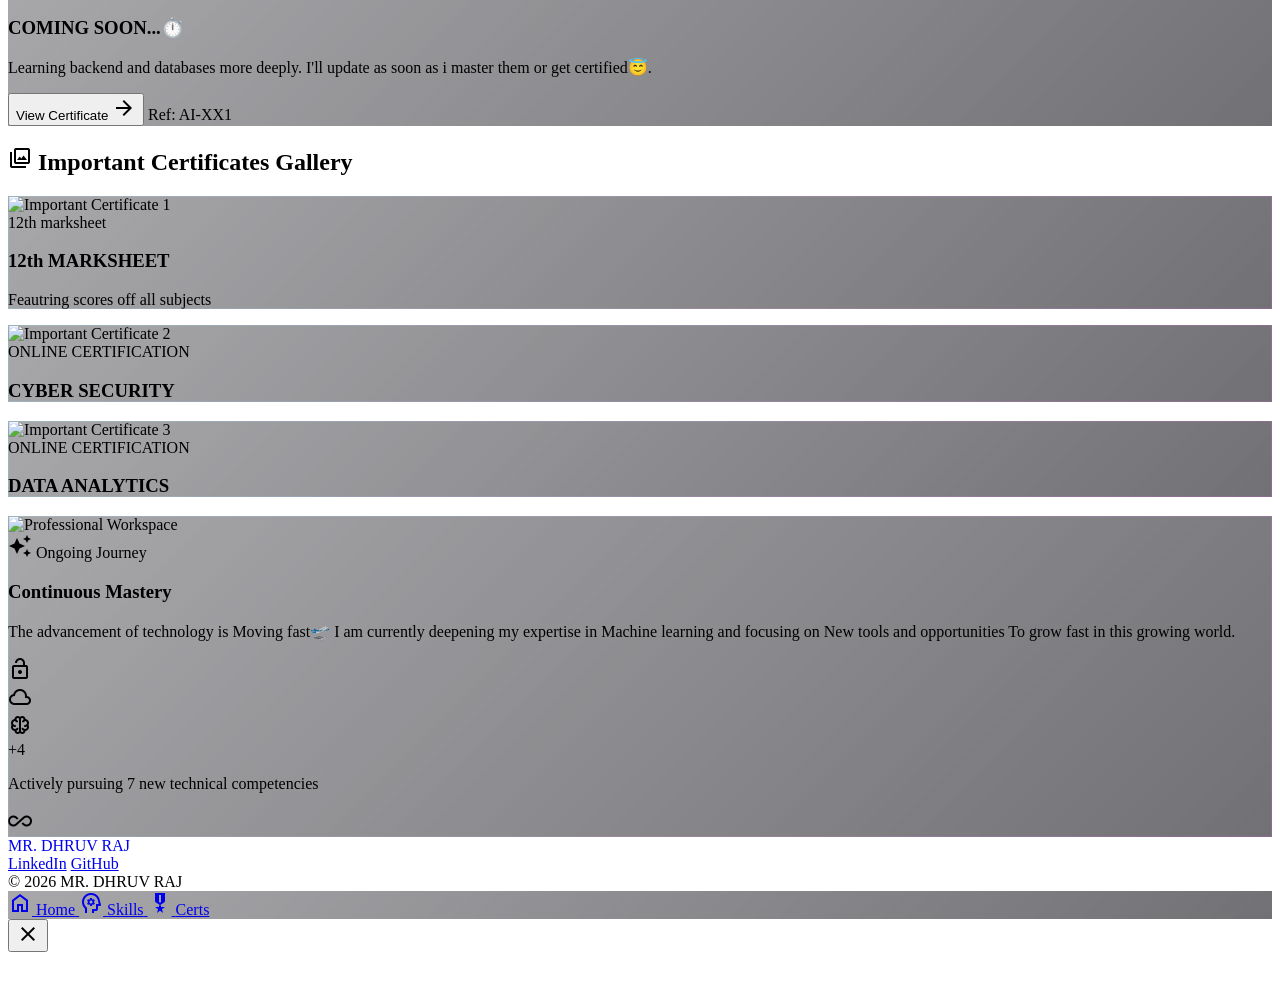
==== commit 8b4bd6af: "Update index.html" ====
--- a/certifications/index.html
+++ b/certifications/index.html
@@ -76,7 +76,7 @@
             },
         }
     </script>         
-        <style>.material-symbols-outlined { font-variation-settings: 'FILL' 0, 'wght' 400, 'GRAD' 0, 'opsz' 24; } .glass-card { background: linear-gradient(135deg, rgba(37, 37, 45, 0.4) 0%, rgba(19, 19, 25, 0.6) 100%); backdrop-filter: blur(8px); } .glow-border { position: relative; } .glow-border::before { content: ""; position: absolute; inset: 0; border-radius: inherit; padding: 1px; background: linear-gradient(135deg, rgba(129, 236, 255, 0.2), rgba(255, 81, 250, 0.2)); -webkit-mask: linear-gradient(#fff 0 0) content-box, linear-gradient(#fff 0 0); mask: linear-gradient(#fff 0 0) content-box, linear-gradient(#fff 0 0); -webkit-mask-composite: xor; mask-composite: exclude; pointer-events: none; } .cert-placeholder { background: repeating-linear-gradient(45deg, rgba(129, 236, 255, 0.05), rgba(129, 236, 255, 0.05) 10px, rgba(129, 236, 255, 0.1) 10px, rgba(129, 236, 255, 0.1) 20px); } /* Aetheric Fluid Shapes for frames */.fluid-blob-1 { border-radius: 60% 40% 30% 70% / 60% 30% 70% 40%; } .fluid-blob-2 { border-radius: 30% 60% 70% 40% / 50% 60% 30% 60%; } .fluid-blob-3 { border-radius: 50% 50% 20% 80% / 25% 80% 20% 75%; } .fluid-blob-4 { border-radius: 20% 80% 50% 50% / 50% 20% 80% 50%; } .hide-scrollbar { -ms-overflow-style: none; scrollbar-width: none; } .hide-scrollbar::-webkit-scrollbar { display: none; }</style>         
+        <style>.material-symbols-outlined { font-variation-settings: 'FILL' 0, 'wght' 400, 'GRAD' 0, 'opsz' 24; } .glass-card { background: linear-gradient(135deg, rgba(37, 37, 45, 0.4) 0%, rgba(19, 19, 25, 0.6) 100%); backdrop-filter: blur(8px); } .glow-border { position: relative; } .glow-border::before { content: ""; position: absolute; inset: 0; border-radius: inherit; padding: 1px; background: linear-gradient(135deg, rgba(129, 236, 255, 0.2), rgba(255, 81, 250, 0.2)); -webkit-mask: linear-gradient(#fff 0 0) content-box, linear-gradient(#fff 0 0); mask: linear-gradient(#fff 0 0) content-box, linear-gradient(#fff 0 0); -webkit-mask-composite: xor; mask-composite: exclude; } .cert-placeholder { background: repeating-linear-gradient(45deg, rgba(129, 236, 255, 0.05), rgba(129, 236, 255, 0.05) 10px, rgba(129, 236, 255, 0.1) 10px, rgba(129, 236, 255, 0.1) 20px); } /* Aetheric Fluid Shapes for frames */.fluid-blob-1 { border-radius: 60% 40% 30% 70% / 60% 30% 70% 40%; } .fluid-blob-2 { border-radius: 30% 60% 70% 40% / 50% 60% 30% 60%; } .fluid-blob-3 { border-radius: 50% 50% 20% 80% / 25% 80% 20% 75%; } .fluid-blob-4 { border-radius: 20% 80% 50% 50% / 50% 20% 80% 50%; } .hide-scrollbar { -ms-overflow-style: none; scrollbar-width: none; } .hide-scrollbar::-webkit-scrollbar { display: none; }</style>         
     </head>     
     <body class="bg-surface text-on-surface font-body selection:bg-primary selection:text-on-primary-fixed overflow-x-hidden"> 
         <!-- Background Liquid Shapes -->         
@@ -88,7 +88,7 @@
         <!-- TopAppBar -->         
         <header class="fixed top-0 w-full z-50 bg-slate-900/40 backdrop-blur-3xl shadow-[0_20px_40px_rgba(255,81,250,0.05)] tonal-shift bg-slate-800/20"> 
             <nav class="max-w-7xl mx-auto px-8 flex justify-between items-center h-20"> 
-                <a href="/" class="text-2xl font-bold tracking-tighter text-cyan-400 uppercase font-['Space_Grotesk']" style="text-decoration:none;">MR. DHRUV RAJ</a> 
+                <a href="/portfolio" class="text-2xl font-bold tracking-tighter text-cyan-400 uppercase font-['Space_Grotesk']" style="text-decoration:none;">MR. DHRUV RAJ</a> 
                 <div class="hidden md:flex items-center gap-8"> 
                     <a class="text-slate-400 hover:text-cyan-200 transition-colors font-['Space_Grotesk']" href="/portfolio">Home</a> 
                     <a class="text-slate-400 hover:text-cyan-200 transition-colors font-['Space_Grotesk']" href="/portfolio/skills">Skills</a> 
@@ -201,7 +201,7 @@
                                 80 WPM+ speed🚅</.p>
                             </div>
                             <div class="flex items-center justify-between border-t border-white/10 pt-6 mt-auto">
-                                <button class="text-primary font-bold text-sm flex items-center gap-2 hover:gap-4 transition-all pointer-events-none">
+                                <button class="text-primary font-bold text-sm flex items-center gap-2 hover:gap-4 transition-all ">
                                     View Certificate <span class="material-symbols-outlined text-sm" data-icon="arrow_forward">arrow_forward</span>
                                 </button>
                                 <span class="text-xs font-label text-on-surface-variant/40">ID: SY0-601</span>
@@ -232,7 +232,7 @@
                                 <p class="text-on-surface-variant leading-relaxed line-clamp-3">Total marks that i got in my 10th examination. Click View certificate to know more.</p>
                             </div>
                             <div class="flex items-center justify-between border-t border-white/10 pt-6 mt-auto">
-                                <button class="text-secondary font-bold text-sm flex items-center gap-2 hover:gap-4 transition-all pointer-events-none">
+                                <button class="text-secondary font-bold text-sm flex items-center gap-2 hover:gap-4 transition-all ">
                                     View Certificate <span class="material-symbols-outlined text-sm" data-icon="arrow_forward">arrow_forward</span>
                                 </button>
                                 <span class="text-xs font-label text-on-surface-variant/40">Ref: DSC-882</span>
@@ -272,7 +272,7 @@
                                 <p class="text-on-surface-variant leading-relaxed line-clamp-3">I had passion about hacking after seeing web series like Mr. robot🤖 which led me to explore more about hacking and dark web🧟‍♂️. </p>
                             </div>
                             <div class="flex items-center justify-between border-t border-white/10 pt-6 mt-auto">
-                                <button class="text-tertiary font-bold text-sm flex items-center gap-2 hover:gap-4 transition-all pointer-events-none">
+                                <button class="text-tertiary font-bold text-sm flex items-center gap-2 hover:gap-4 transition-all ">
                                     View Certificate <span class="material-symbols-outlined text-sm" data-icon="arrow_forward">arrow_forward</span>
                                 </button>
                                 <span class="text-xs font-label text-on-surface-variant/40">License: DB-XA9</span>
@@ -295,7 +295,7 @@
                                 <p class="text-on-surface-variant leading-relaxed line-clamp-3">Currently learning and getting certified 🎓in fields like machine learning and making new projcets.</p>
                             </div>
                             <div class="flex items-center justify-between border-t border-white/10 pt-6 mt-auto">
-                                <button class="text-primary font-bold text-sm flex items-center gap-2 hover:gap-4 transition-all pointer-events-none">
+                                <button class="text-primary font-bold text-sm flex items-center gap-2 hover:gap-4 transition-all ">
                                     View Certificate <span class="material-symbols-outlined text-sm" data-icon="arrow_forward">arrow_forward</span>
                                 </button>
                                 <span class="text-xs font-label text-on-surface-variant/40">ID: CSA-902</span>
@@ -318,7 +318,7 @@
                                 <p class="text-on-surface-variant leading-relaxed line-clamp-3">Learning backend and databases more deeply. I'll update as soon as i master them or get certified😇.</p>
                             </div>
                             <div class="flex items-center justify-between border-t border-white/10 pt-6 mt-auto">
-                                <button class="text-secondary font-bold text-sm flex items-center gap-2 hover:gap-4 transition-all pointer-events-none">
+                                <button class="text-secondary font-bold text-sm flex items-center gap-2 hover:gap-4 transition-all ">
                                     View Certificate <span class="material-symbols-outlined text-sm" data-icon="arrow_forward">arrow_forward</span>
                                 </button>
                                 <span class="text-xs font-label text-on-surface-variant/40">Ref: AI-XX1</span>
@@ -346,7 +346,7 @@
 
 " class="lightbox-trigger md:col-span-8 md:row-span-2 group relative rounded-3xl overflow-hidden glass-card glow-border cursor-pointer">
                         <img src="/portfolio/images/12thmarksheet.png" class="w-full h-full object-cover opacity-60 group-hover:opacity-100 group-hover:scale-105 transition-all duration-700" alt="Important Certificate 1">
-                        <div class="absolute inset-0 bg-gradient-to-t from-surface/90 via-surface/20 to-transparent pointer-events-none p-10 flex flex-col justify-end">
+                        <div class="absolute inset-0 bg-gradient-to-t from-surface/90 via-surface/20 to-transparent p-10 flex flex-col justify-end">
                             <span class="font-label text-primary uppercase tracking-widest text-sm font-bold mb-2">12th marksheet</span>
                             <h3 class="font-headline text-4xl font-bold mb-4">12th MARKSHEET</h3>
                             <p class="text-on-surface-variant line-clamp-2">Feautring scores off all subjects</p>
@@ -356,7 +356,7 @@
                     <div data-url="/portfolio/images/deloitte_cyber_security.jpg" data-title="CYBER SECURITY CERTIFICATION BY DELLOITE AMERICA." data-desc="I AM USING LINUX BASED💻 OS FOR MORE THAN 3 YEARS NOW LIKE KALI, PARROT. STARTED AS FUN I LEARNED VARIOUS TOOLS AND MOUDULES LIKE ROCK NG, HASH CAT🐈, JOHN THE RIPPER AND NETWORKING TOOLS🛜 LIKE WIFITE.
                     STARTED AS FUN 😏I WENT DEEP IN THESE TOOLS AND LEARNED VARIOUS AND RANDOM STUFFS WHICH HELPED ME IN ACQUIRING THIS CERTIFICATE ALL ON MY OWN WITH THE HELP OF AVAILBLE POSTS ON INTERNET🌐. " class="lightbox-trigger md:col-span-4 md:row-span-1 group relative rounded-3xl overflow-hidden glass-card glow-border cursor-pointer">
                         <img src="/portfolio/images/deloitte_cyber_security.jpg" class="w-full h-full object-cover opacity-60 group-hover:opacity-100 group-hover:scale-105 transition-all duration-700" alt="Important Certificate 2">
-                        <div class="absolute inset-0 bg-gradient-to-t from-surface/90 via-surface/20 to-transparent pointer-events-none p-8 flex flex-col justify-end">
+                        <div class="absolute inset-0 bg-gradient-to-t from-surface/90 via-surface/20 to-transparent p-8 flex flex-col justify-end">
                             <span class="font-label text-secondary uppercase tracking-widest text-xs font-bold mb-1">ONLINE CERTIFICATION</span>
                             <h3 class="font-headline text-2xl font-bold mb-2">CYBER SECURITY</h3>
                         </div>
@@ -369,7 +369,7 @@
                     AFTER ALL THIS I GET THIS CERTIFICATE FROM THEM IT TOOK ME ABOUT 2 HOURS TO GET THIS CERTIFICATE📔
                     " class="lightbox-trigger md:col-span-4 md:row-span-1 group relative rounded-3xl overflow-hidden glass-card glow-border cursor-pointer">
                         <img src="/portfolio/images/data_analytics.jpg" class="w-full h-full object-cover opacity-60 group-hover:opacity-100 group-hover:scale-105 transition-all duration-700" alt="Important Certificate 3">
-                        <div class="absolute inset-0 bg-gradient-to-t from-surface/90 via-surface/20 to-transparent pointer-events-none p-8 flex flex-col justify-end">
+                        <div class="absolute inset-0 bg-gradient-to-t from-surface/90 via-surface/20 to-transparent  p-8 flex flex-col justify-end">
                             <span class="font-label text-tertiary uppercase tracking-widest text-xs font-bold mb-1">ONLINE CERTIFICATION</span>
                             <h3 class="font-headline text-2xl font-bold mb-2">DATA ANALYTICS</h3>
                         </div>
@@ -382,7 +382,7 @@
                     <!-- Background visual -->                     
                     <div class="absolute inset-0 z-0"> 
                         <div class="absolute inset-0 bg-gradient-to-br from-surface via-surface/80 to-transparent"></div>                         
-                        <img alt="Professional Workspace" class="w-full h-full object-cover mix-blend-overlay opacity-30 group-hover:scale-105 transition-transform duration-1000" src="/portfolio/images/WhatsApp Image 2026-02-11 at 9.47.30 AM.jpeg"/> 
+                        <img alt="Professional Workspace" class="w-full h-full object-cover mix-blend-overlay opacity-30 group-hover:scale-105 transition-transform duration-1000" src="/portfolio/images/shaadi_image.jpeg"/> 
                     </div>                     
                     <div class="relative z-10 p-12 flex flex-col justify-center max-w-2xl"> 
                         <div class="inline-flex items-center gap-2 text-primary bg-primary/10 px-4 py-2 rounded-full border border-primary/20 w-fit mb-8"> 
@@ -438,21 +438,24 @@
             </footer>             
             <!-- Bottom Nav for Mobile -->             
             <div class="md:hidden fixed bottom-0 left-0 w-full glass-card p-4 z-50 flex justify-around items-center rounded-t-xl border-t border-white/5"> 
-                <button class="flex flex-col items-center gap-1 text-slate-500"> 
-                    <span class="material-symbols-outlined" data-icon="home">home</span> 
-                    <span class="text-[10px] font-label uppercase">Home</span> 
-                </button>                 
-                <button class="flex flex-col items-center gap-1 text-slate-500"> 
-                    <span class="material-symbols-outlined" data-icon="psychology">psychology</span> 
-                    <span class="text-[10px] font-label uppercase">Skills</span> 
-                </button>                 
-                <button class="flex flex-col items-center gap-1 text-cyan-400"> 
-                    <span class="material-symbols-outlined" data-icon="military_tech" style="font-variation-settings: 'FILL' 1;">military_tech</span> 
-                    <span class="text-[10px] font-label uppercase">Certs</span> 
-                </button>                 
+                <a href="/portfolio" class="flex flex-col items-center gap-1 text-slate-500">
+        <span class="material-symbols-outlined">home</span>
+        <span class="text-[10px] font-label uppercase">Home</span>
+    </a>
+
+    <a href="/portfolio/skills" class="flex flex-col items-center gap-1 text-slate-500">
+        <span class="material-symbols-outlined">psychology</span>
+        <span class="text-[10px] font-label uppercase">Skills</span>
+    </a>
+
+    <a href="/portfolio/certifications" class="flex flex-col items-center gap-1 text-cyan-400">
+        <span class="material-symbols-outlined" style="font-variation-settings:'FILL' 1;">military_tech</span>
+        <span class="text-[10px] font-label uppercase">Certs</span>
+    </a>
+  
             </div>             
             <script type="module">
-    import { supabase } from './js/supabase.js';
+    import { supabase } from '/portfolio/js/supabase.js';
 
     document.addEventListener('DOMContentLoaded', async () => {
         
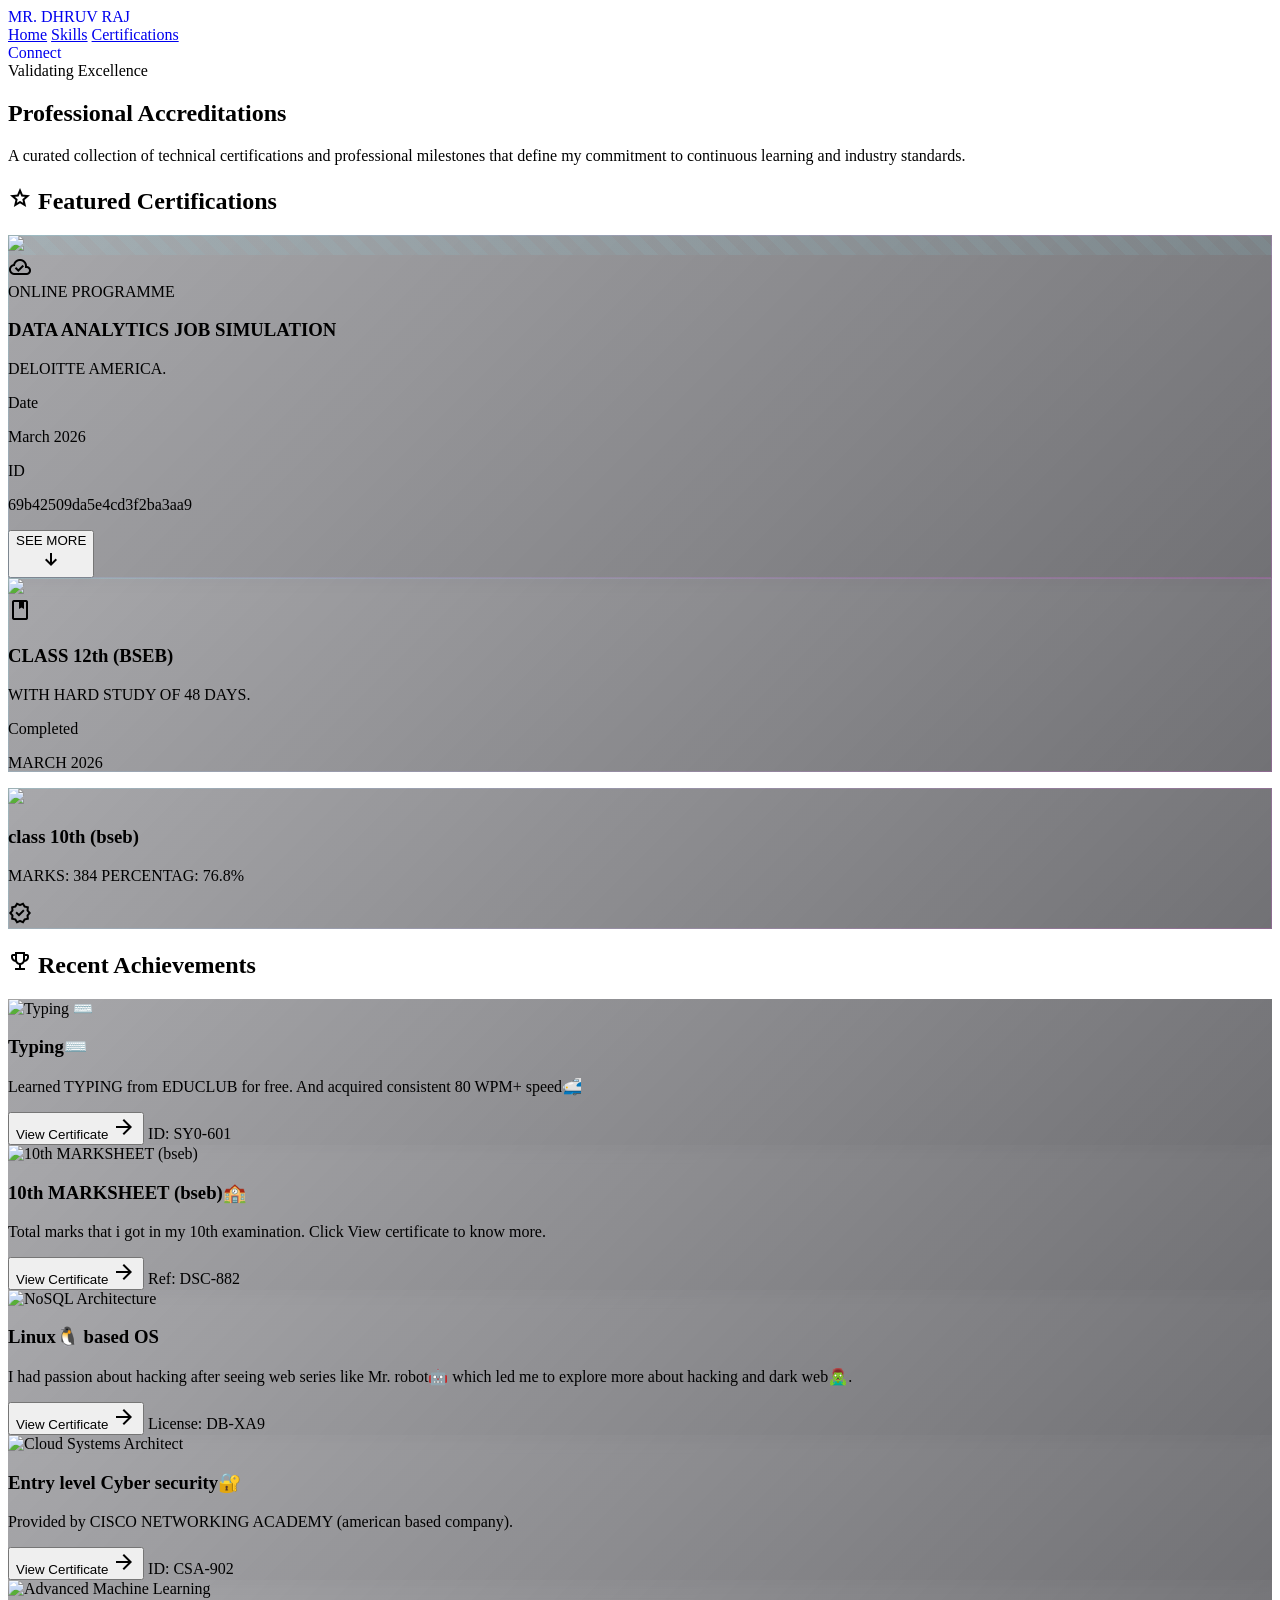
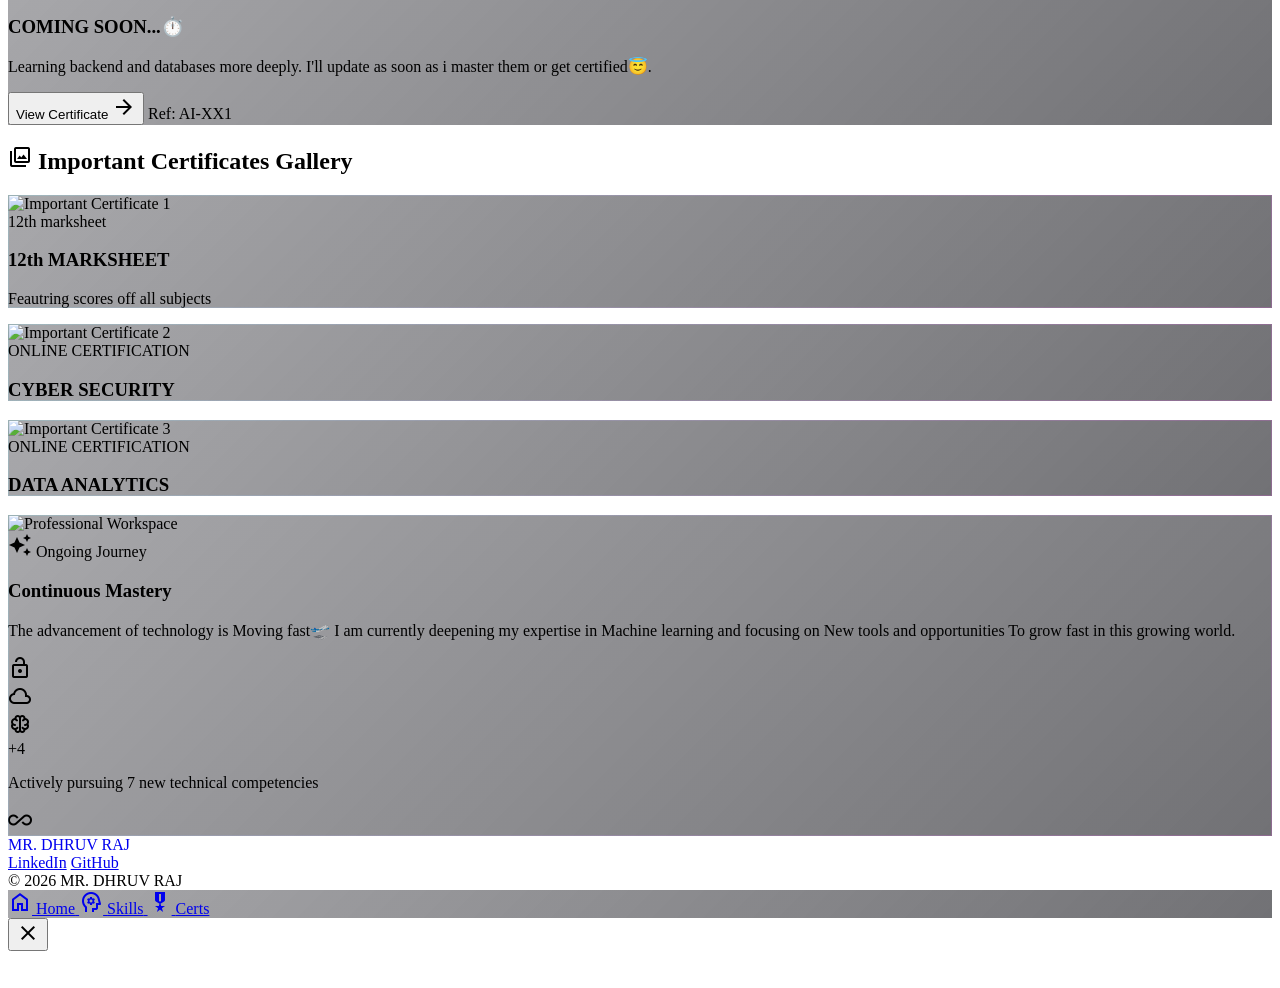
==== commit 68fb32ae: "Update index.html" ====
--- a/certifications/index.html
+++ b/certifications/index.html
@@ -281,18 +281,16 @@
                     </div>
                     <!-- Achievement Card 4 -->
                     <div class="min-w-[90vw] md:min-w-[550px] snap-center">
-                        <div data-url="/portfolio/images/laptop_working_side.jpeg" data-title="Coming soon..⌛" data-desc="Currently Learning and Focusing more on new skills like:
-                        Machine Learning 
-                        Cloud computing
-                        Artificial Intelligence Tools
-                        And enrolling in diffrent online webinars and seminars. I'll keep updating my Github , Linked in and my this websites🌐 Time to time as soon as i get new Certificates and learn new stuffs" class="lightbox-trigger cursor-pointer glass-card rounded-xl p-8 border border-white/10 h-full relative overflow-hidden flex flex-col group/card hover:border-primary/50 transition-all duration-500">
+                        <div data-url="/portfolio/images/CISCO_cyber.png" data-title="Entry level Cyber security🔐" data-desc="It took me about 3 days to get this cause 
+                            half of the stuffs i already knew becauase of my previous usage of kali linux 🐉.
+                            so It was easy to get." class="lightbox-trigger cursor-pointer glass-card rounded-xl p-8 border border-white/10 h-full relative overflow-hidden flex flex-col group/card hover:border-primary/50 transition-all duration-500">
                             <div class="absolute -top-12 -right-12 w-48 h-48 bg-primary/5 blur-3xl rounded-full"></div>
                             <div class="relative w-full aspect-[4/3] mb-8 overflow-hidden rounded-xl border border-white/10 bg-surface-container-high">
-                                <img src="/portfolio/images/laptop_working_side.jpeg" class="absolute inset-0 w-full h-full object-cover z-0 opacity-80 group-hover/card:opacity-100 group-hover/card:scale-105 transition-all duration-700" alt="Cloud Systems Architect">
+                                <img src="/portfolio/images/CISCO_cyber.png" class="absolute inset-0 w-full h-full object-cover z-0 opacity-80 group-hover/card:opacity-100 group-hover/card:scale-105 transition-all duration-700" alt="Cloud Systems Architect">
                             </div>
                             <div class="flex-grow">
-                                <h3 class="font-headline text-3xl font-bold mb-4 group-hover/card:text-primary transition-colors">Coming soon..⌛</h3>
-                                <p class="text-on-surface-variant leading-relaxed line-clamp-3">Currently learning and getting certified 🎓in fields like machine learning and making new projcets.</p>
+                                <h3 class="font-headline text-3xl font-bold mb-4 group-hover/card:text-primary transition-colors">Entry level Cyber security🔐</h3>
+                                <p class="text-on-surface-variant leading-relaxed line-clamp-3">Provided by CISCO NETWORKING ACADEMY (american based company).</p>
                             </div>
                             <div class="flex items-center justify-between border-t border-white/10 pt-6 mt-auto">
                                 <button class="text-primary font-bold text-sm flex items-center gap-2 hover:gap-4 transition-all ">
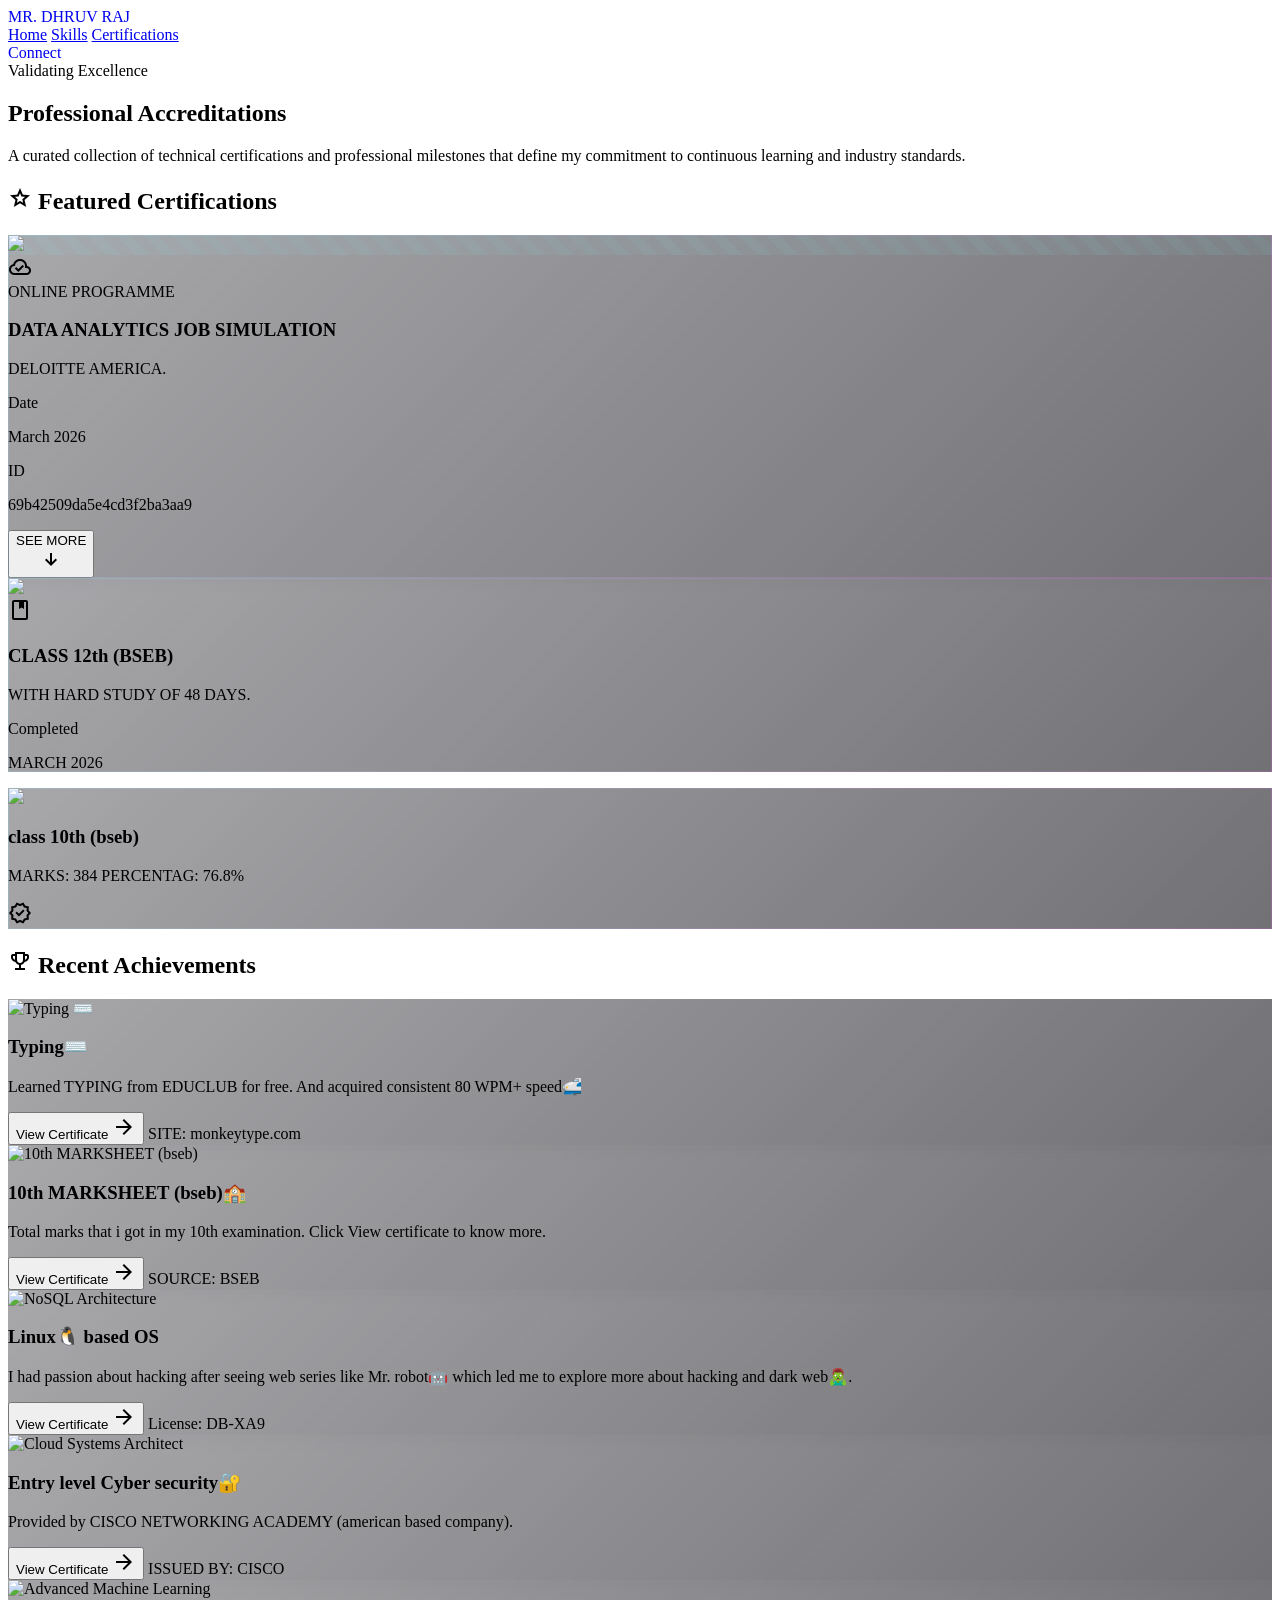
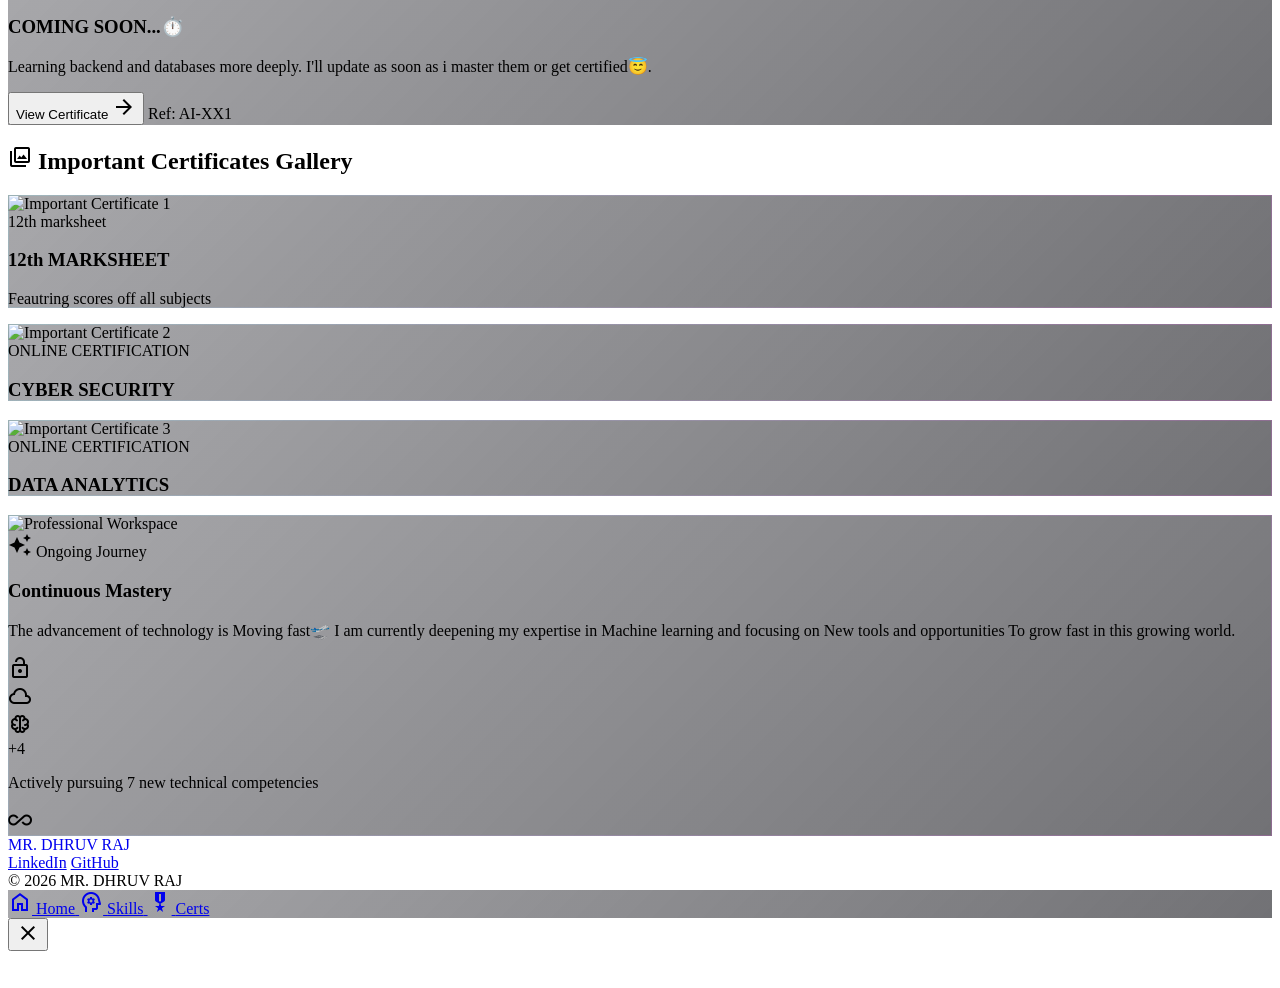
==== commit 16107258: "Update index.html" ====
--- a/certifications/index.html
+++ b/certifications/index.html
@@ -204,7 +204,7 @@
                                 <button class="text-primary font-bold text-sm flex items-center gap-2 hover:gap-4 transition-all ">
                                     View Certificate <span class="material-symbols-outlined text-sm" data-icon="arrow_forward">arrow_forward</span>
                                 </button>
-                                <span class="text-xs font-label text-on-surface-variant/40">ID: SY0-601</span>
+                                <span class="text-xs font-label text-on-surface-variant/40">SITE: monkeytype.com</span>
                             </div>
                         </div>
                     </div>
@@ -235,7 +235,7 @@
                                 <button class="text-secondary font-bold text-sm flex items-center gap-2 hover:gap-4 transition-all ">
                                     View Certificate <span class="material-symbols-outlined text-sm" data-icon="arrow_forward">arrow_forward</span>
                                 </button>
-                                <span class="text-xs font-label text-on-surface-variant/40">Ref: DSC-882</span>
+                                <span class="text-xs font-label text-on-surface-variant/40">SOURCE: BSEB</span>
                             </div>
                         </div>
                     </div>
@@ -296,7 +296,7 @@
                                 <button class="text-primary font-bold text-sm flex items-center gap-2 hover:gap-4 transition-all ">
                                     View Certificate <span class="material-symbols-outlined text-sm" data-icon="arrow_forward">arrow_forward</span>
                                 </button>
-                                <span class="text-xs font-label text-on-surface-variant/40">ID: CSA-902</span>
+                                <span class="text-xs font-label text-on-surface-variant/40">ISSUED BY: CISCO</span>
                             </div>
                         </div>
                     </div>
